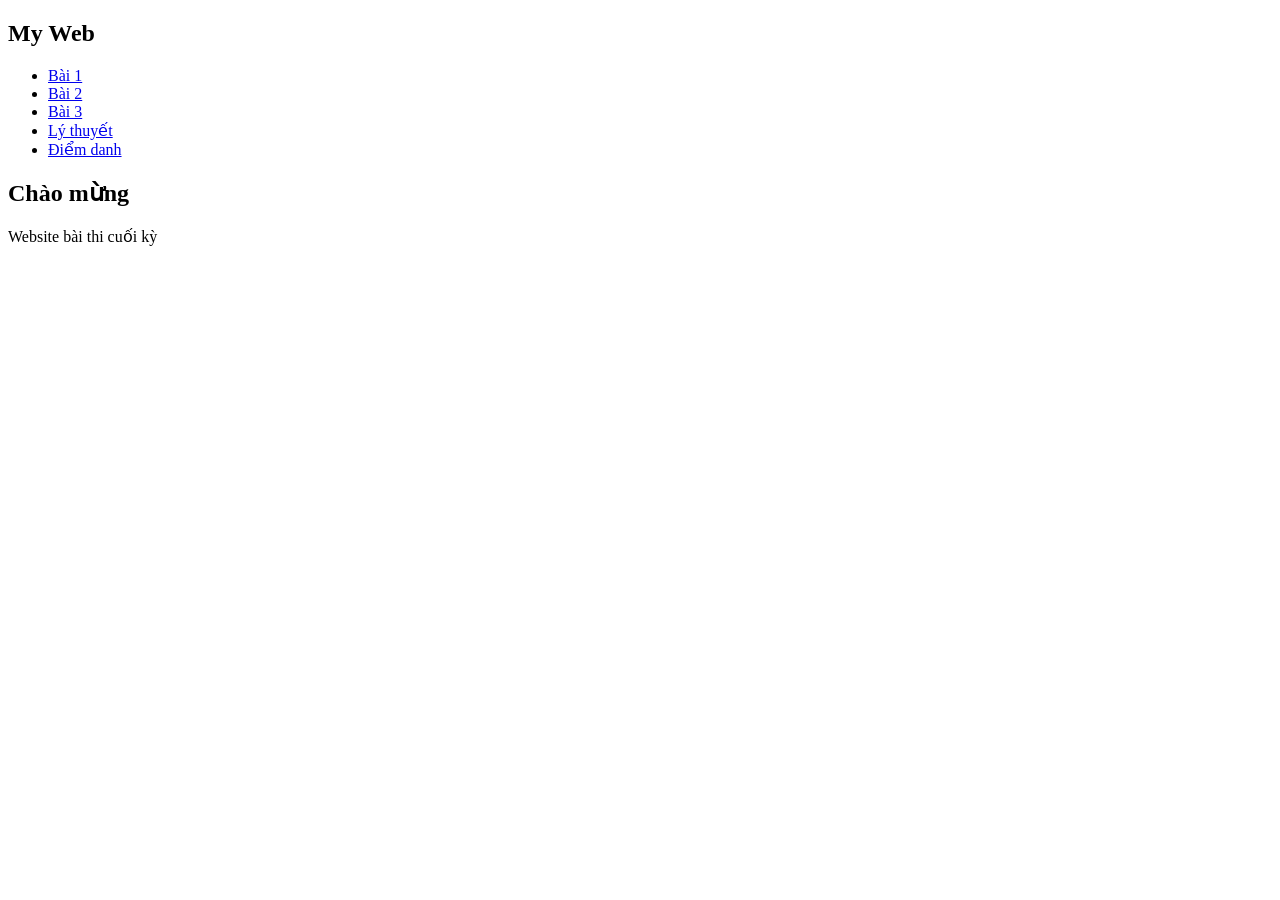
==== index.html @ a92947e6 "Add files via upload" ====
<!DOCTYPE html>
<html lang="vi">
<head>
  <meta charset="UTF-8">
  <meta name="viewport" content="width=device-width, initial-scale=1.0">
  <title>Trang chủ</title>
  <link rel="stylesheet" href="css/style.css">
</head>
<body>
  <nav class="navbar">
    <h1>My Web</h1>
    <ul>
      <li><a href="baitap01.html">Bài 1</a></li>
      <li><a href="baitap02.html">Bài 2</a></li>
      <li><a href="baitap03.html">Bài 3</a></li>
      <li><a href="about.html">Lý thuyết</a></li>
      <li><a href="contact.html">Điểm danh</a></li>
    </ul>
  </nav>

  <section class="container">
    <h2>Chào mừng</h2>
    <p>Website bài thi cuối kỳ</p>
  </section>
</body>
</html>
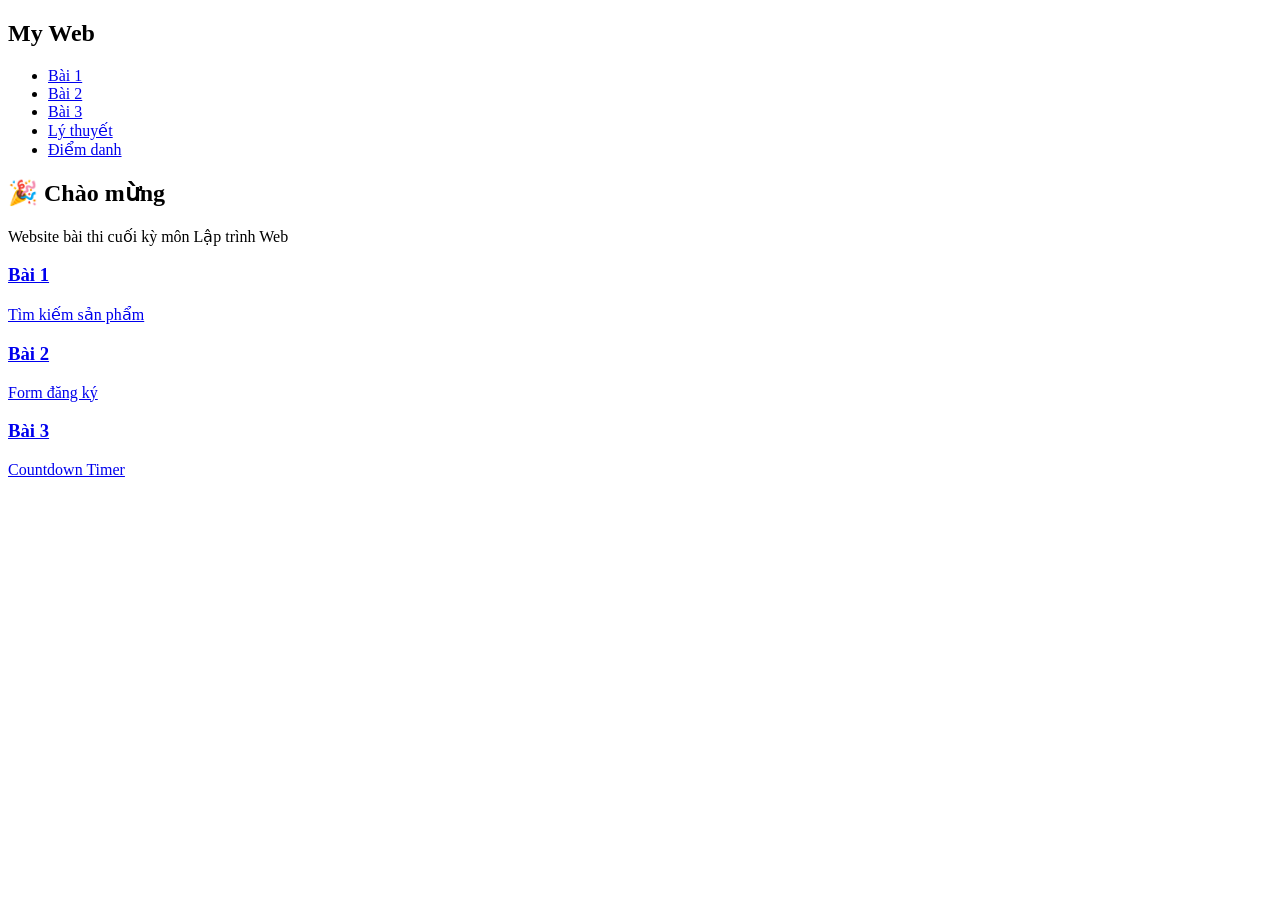
==== commit 1871e096: "Update index.html" ====
--- a/index.html
+++ b/index.html
@@ -1,26 +1,45 @@
 <!DOCTYPE html>
 <html lang="vi">
 <head>
-  <meta charset="UTF-8">
-  <meta name="viewport" content="width=device-width, initial-scale=1.0">
-  <title>Trang chủ</title>
-  <link rel="stylesheet" href="css/style.css">
+<meta charset="UTF-8">
+<meta name="viewport" content="width=device-width, initial-scale=1.0">
+<title>Trang chủ</title>
+<link rel="stylesheet" href="css/style.css">
 </head>
 <body>
-  <nav class="navbar">
-    <h1>My Web</h1>
-    <ul>
-      <li><a href="baitap01.html">Bài 1</a></li>
-      <li><a href="baitap02.html">Bài 2</a></li>
-      <li><a href="baitap03.html">Bài 3</a></li>
-      <li><a href="about.html">Lý thuyết</a></li>
-      <li><a href="contact.html">Điểm danh</a></li>
-    </ul>
-  </nav>
 
-  <section class="container">
-    <h2>Chào mừng</h2>
-    <p>Website bài thi cuối kỳ</p>
-  </section>
+<nav class="navbar">
+  <h1>My Web</h1>
+  <ul>
+    <li><a href="baitap01.html">Bài 1</a></li>
+    <li><a href="baitap02.html">Bài 2</a></li>
+    <li><a href="baitap03.html">Bài 3</a></li>
+    <li><a href="about.html">Lý thuyết</a></li>
+    <li><a href="contact.html">Điểm danh</a></li>
+  </ul>
+</nav>
+
+<section class="container">
+  <h2>🎉 Chào mừng</h2>
+  <p>Website bài thi cuối kỳ môn Lập trình Web</p>
+
+  <div class="grid">
+    <a href="baitap01.html" class="card link-card">
+      <h3>Bài 1</h3>
+      <p>Tìm kiếm sản phẩm</p>
+    </a>
+
+    <a href="baitap02.html" class="card link-card">
+      <h3>Bài 2</h3>
+      <p>Form đăng ký</p>
+    </a>
+
+    <a href="baitap03.html" class="card link-card">
+      <h3>Bài 3</h3>
+      <p>Countdown Timer</p>
+    </a>
+  </div>
+</section>
+
 </body>
 </html>
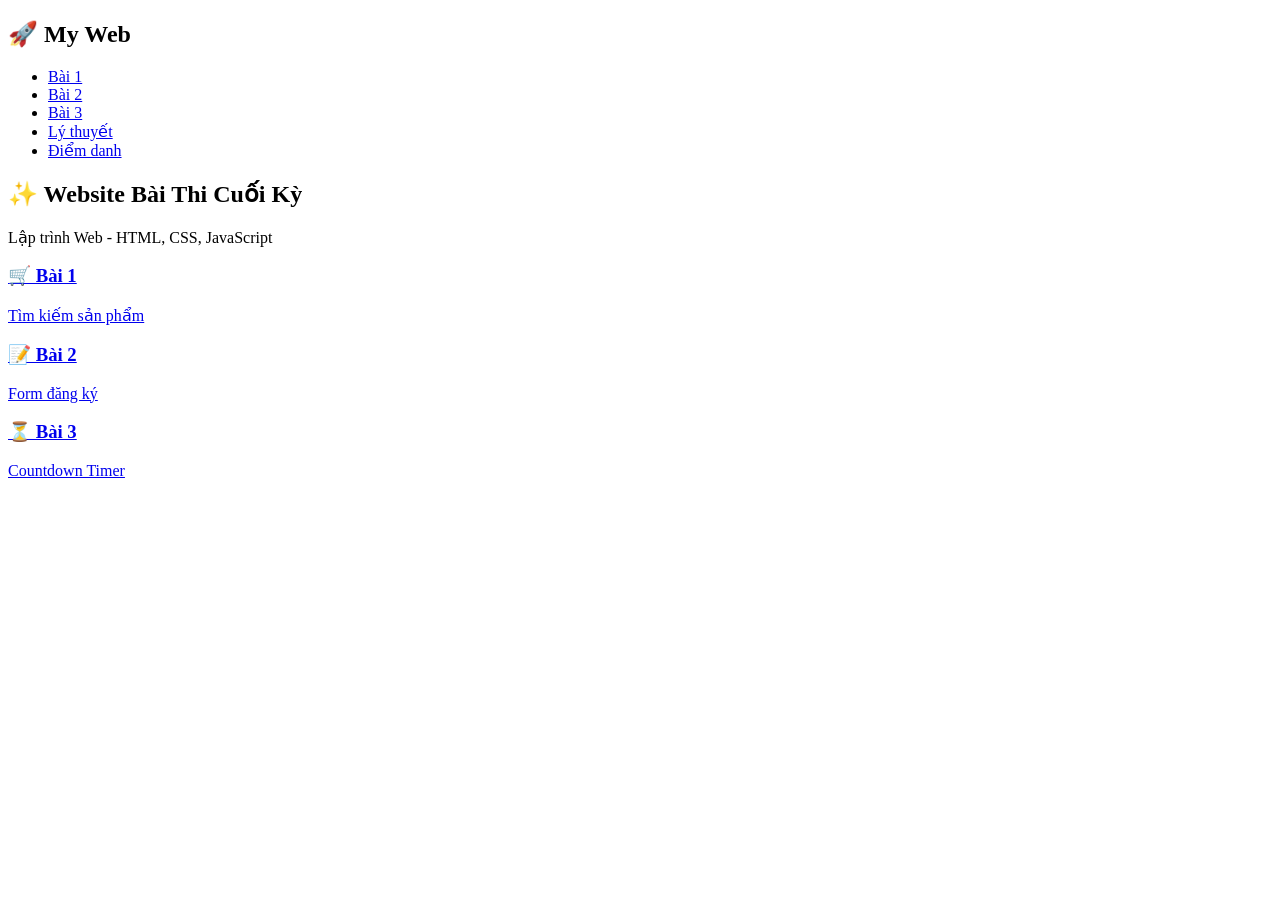
==== commit dd85712d: "Update index.html" ====
--- a/index.html
+++ b/index.html
@@ -9,7 +9,7 @@
 <body>
 
 <nav class="navbar">
-  <h1>My Web</h1>
+  <h1>🚀 My Web</h1>
   <ul>
     <li><a href="baitap01.html">Bài 1</a></li>
     <li><a href="baitap02.html">Bài 2</a></li>
@@ -19,25 +19,29 @@
   </ul>
 </nav>
 
+<header class="hero">
+  <h2>✨ Website Bài Thi Cuối Kỳ</h2>
+  <p>Lập trình Web - HTML, CSS, JavaScript</p>
+</header>
+
 <section class="container">
-  <h2>🎉 Chào mừng</h2>
-  <p>Website bài thi cuối kỳ môn Lập trình Web</p>
+  <div class="grid">
 
-  <div class="grid">
     <a href="baitap01.html" class="card link-card">
-      <h3>Bài 1</h3>
+      <h3>🛒 Bài 1</h3>
       <p>Tìm kiếm sản phẩm</p>
     </a>
 
     <a href="baitap02.html" class="card link-card">
-      <h3>Bài 2</h3>
+      <h3>📝 Bài 2</h3>
       <p>Form đăng ký</p>
     </a>
 
     <a href="baitap03.html" class="card link-card">
-      <h3>Bài 3</h3>
+      <h3>⏳ Bài 3</h3>
       <p>Countdown Timer</p>
     </a>
+
   </div>
 </section>
 
